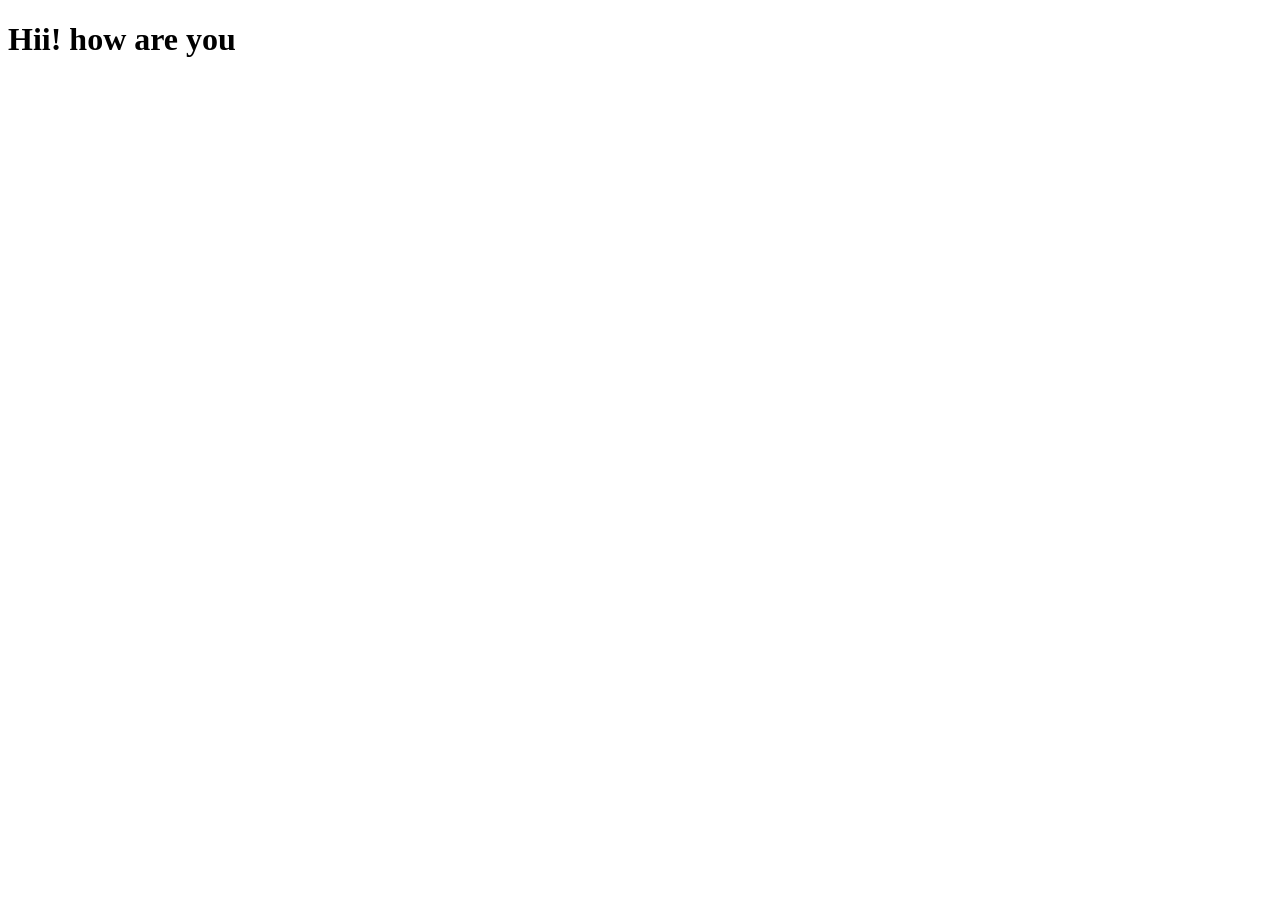
==== index.html @ c68a8dde "first commit" ====
<!DOCTYPE html>
<html lang="en">
<head>
    <meta charset="UTF-8">
    <meta name="viewport" content="width=device-width, initial-scale=1.0">
    <title>Document</title>
</head>
<body>
    <h1>Hii!  how are you </h1>
    
</body>
</html>
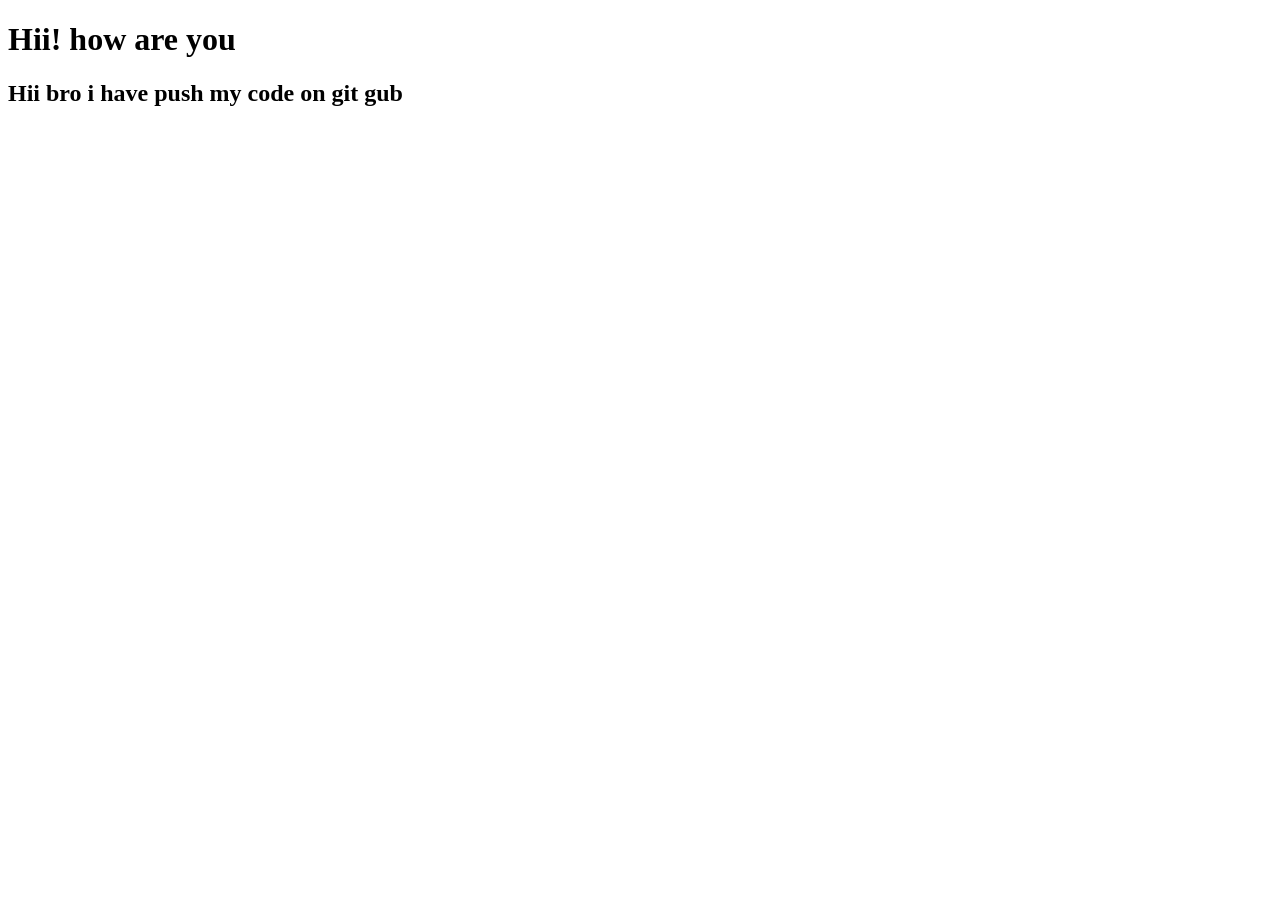
==== commit dcd8c511: "wip" ====
--- a/index.html
+++ b/index.html
@@ -7,6 +7,7 @@
 </head>
 <body>
     <h1>Hii!  how are you </h1>
+    <h2> Hii bro i have push my code on git gub</h2>
     
 </body>
 </html>
